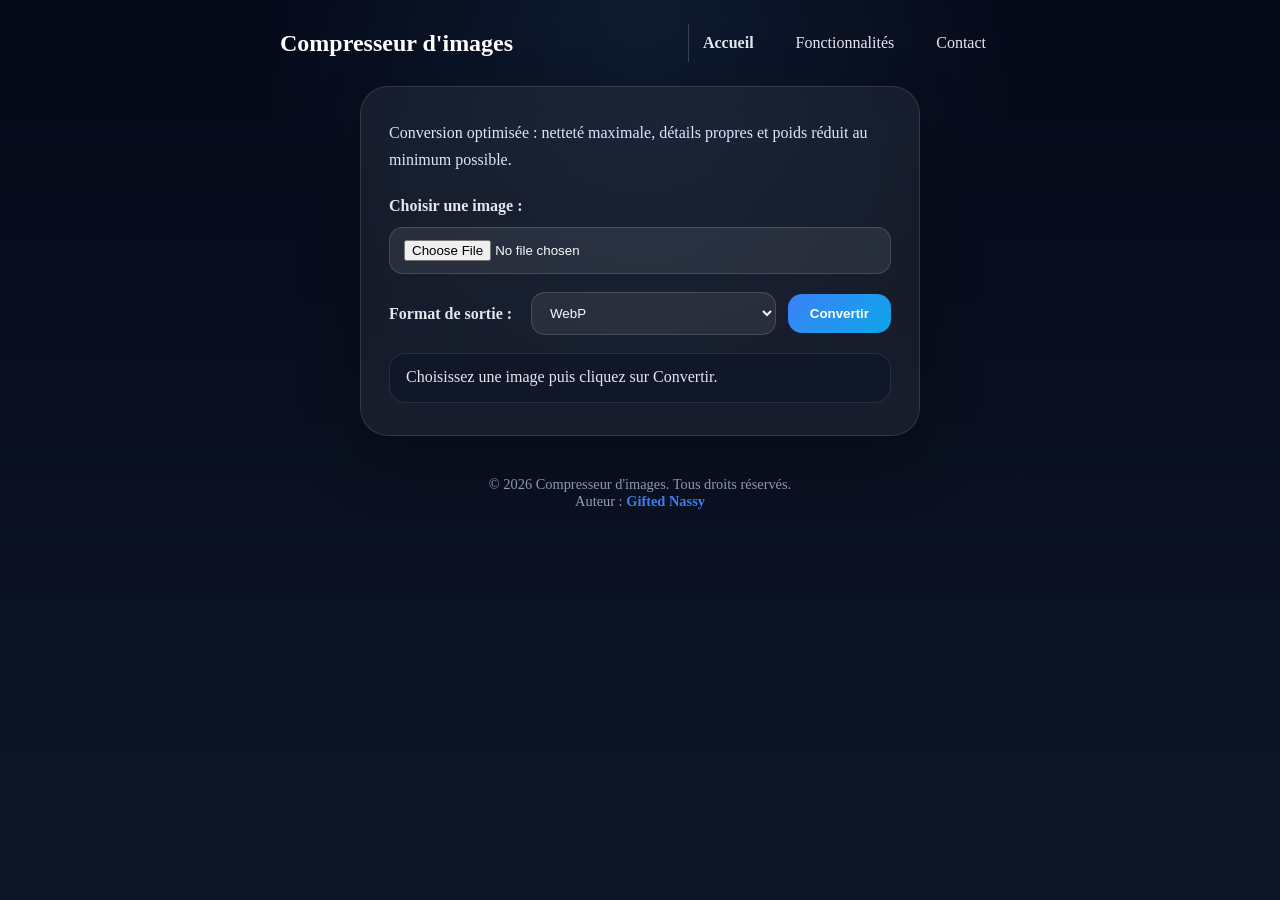
==== index.html @ 4c9d1ed5 "Update index.html" ====
<!DOCTYPE html>
<html lang="fr">
<head>
    <meta charset="UTF-8">
    <meta name="viewport" content="width=device-width, initial-scale=1.0">
    <meta name="description" content="Compresseur d'images en ligne : convertissez vos images en WebP, AVIF, JPEG, PNG ou BMP avec une compression optimisée pour un poids inférieur à 10 Ko tout en préservant la qualité.">
    <meta name="keywords" content="compresseur d'images, conversion d'images, WebP, AVIF, JPEG, PNG, BMP, compression d'images en ligne, optimisation d'images, réduction de taille d'images">
    <meta name="author" content="Gifted Nassy">
    <meta property="og:title" content="Compresseur d'images en ligne - Convertisseur WebP, AVIF, JPEG, PNG, BMP">
    <meta property="og:description" content="Compresseur d'images en ligne : convertissez vos images en WebP, AVIF, JPEG, PNG ou BMP avec une compression optimisée pour un poids inférieur à 10 Ko tout en préservant la qualité.">
    <meta property="og:image" content="https://giftednassy-netizen.github.io/compresseur_images/assets/preview.png">
    <link rel="stylesheet" href="style.css">
    <title>Compresseur images</title>
</head>
<body>
    <header>
        <nav>
            <div class="logo">
                <h1>Compresseur d'images</h1>
            </div>
            <ul>
                <li><a href="#accueil" id="accueil">Accueil</a></li>
                <li><button type="button" id="functionalitiesLink">Fonctionnalités</button></li>
                <li><button type="button" id="contactLink">Contact</button></li>
            </ul>
        </nav>
    </header>
    <main>
        <p class="lead">Conversion optimisée : netteté maximale, détails propres et poids réduit au minimum possible.</p>

        <div class="controls">
            <label for="imageInput">Choisir une image :</label>
            <input type="file" id="imageInput" accept="image/*">
        </div>

        <div class="controls">
            <label for="formatSelect">Format de sortie :</label>
            <select id="formatSelect">
                <option value="image/webp">WebP</option>
                <option value="image/avif">AVIF</option>
                <option value="image/jpeg">JPEG</option>
                <option value="image/png">PNG</option>
                <option value="image/bmp">BMP</option>
            </select>
            <button id="convertButton">Convertir</button>
        </div>

        <p id="status">Choisissez une image puis cliquez sur Convertir.</p>

        <div id="progressContainer" class="progress-container" hidden>
            <div class="progress-bar">
                <div id="progressFill" class="progress-fill"></div>
            </div>
            <div class="progress-text">
                <span id="progressPercent">0%</span>
            </div>
        </div>

        <canvas id="canvas"></canvas>
    </main>

    <div id="functionalitiesModal" class="modal" hidden>
        <div class="modal-content">
            <div class="modal-header">
                <h2>Fonctionnalités</h2>
                <button class="modal-close" id="closeFunctionalitiesModal">&times;</button>
            </div>
            <div class="modal-body">
                <ul class="features-list">
                    <li>🚀 Compression ultra-rapide avec algorithme binaire optimisé</li>
                    <li>📊 Réduction de taille jusqu'à moins de 10 Ko</li>
                    <li>📸 Netteté maximale : rendu haute qualité</li>
                    <li>🙋 Support multi-formats : WebP, AVIF, JPEG, PNG, BMP</li>
                    <li>📄 Barre de progression en temps réel</li>
                    <li>🗣️ Optimisation automatique qualité vs résolution</li>
                    <li>💾 Téléchargement instant du fichier compresé</li>
                    <li>🔍 Pas d'envoi sur serveur : tout se passe dans votre navigateur</li>
                </ul>
            </div>
        </div>
    </div>

    <div id="contactModal" class="modal" hidden>
        <div class="modal-content">
            <div class="modal-header">
                <h2>Nous contacter</h2>
                <button class="modal-close" id="closeModal">&times;</button>
            </div>
            <div class="modal-body">
                <p>Vous pouvez me joindre via :</p>
                <div class="contact-item">
                    <span class="contact-label">📧 Email :</span>
                    <a href="mailto:giftednsg@gmail.com" class="contact-link">giftednsg@gmail.com</a>
                </div>
                <div class="contact-item">
                    <span class="contact-label">💬 WhatsApp :</span>
                    <a href="https://wa.me/243995658043" target="_blank" class="contact-link">+243 995 658 043</a>
                </div>
            </div>
        </div>
    </div>
    <footer>
        <p>&copy; 2026 Compresseur d'images. Tous droits réservés. <br />
            Auteur : <a href="https://giftednassy-netizen.github.io/portfolio/index.html" target="_blank">Gifted Nassy</a>
        </p>
    </footer>
    <script>
        const input = document.getElementById("imageInput");
        const formatSelect = document.getElementById("formatSelect");
        const convertButton = document.getElementById("convertButton");
        const status = document.getElementById("status");
        const progressContainer = document.getElementById("progressContainer");
        const progressFill = document.getElementById("progressFill");
        const progressPercent = document.getElementById("progressPercent");
        const canvas = document.getElementById("canvas");
        const ctx = canvas.getContext("2d");
        ctx.imageSmoothingEnabled = true;
        ctx.imageSmoothingQuality = "high";
        const MAX_BYTES = 10 * 1024;
        let currentImage = null;
        let currentFile = null;

        // Gestion de la modale Contact
        const contactLink = document.getElementById("contactLink");
        const contactModal = document.getElementById("contactModal");
        const closeModal = document.getElementById("closeModal");

        contactLink.addEventListener("click", (e) => {
            e.preventDefault();
            contactModal.removeAttribute("hidden");
        });

        closeModal.addEventListener("click", () => {
            contactModal.setAttribute("hidden", "");
        });

        contactModal.addEventListener("click", (e) => {
            if (e.target === contactModal) {
                contactModal.setAttribute("hidden", "");
            }
        });

        // Gestion de la modale Fonctionnalités
        const functionalitiesLink = document.getElementById("functionalitiesLink");
        const functionalitiesModal = document.getElementById("functionalitiesModal");
        const closeFunctionalitiesModal = document.getElementById("closeFunctionalitiesModal");

        functionalitiesLink.addEventListener("click", (e) => {
            e.preventDefault();
            functionalitiesModal.removeAttribute("hidden");
        });

        closeFunctionalitiesModal.addEventListener("click", () => {
            functionalitiesModal.setAttribute("hidden", "");
        });

        functionalitiesModal.addEventListener("click", (e) => {
            if (e.target === functionalitiesModal) {
                functionalitiesModal.setAttribute("hidden", "");
            }
        });

        document.addEventListener("keydown", (e) => {
            if (e.key === "Escape") {
                if (!contactModal.hasAttribute("hidden")) {
                    contactModal.setAttribute("hidden", "");
                }
                if (!functionalitiesModal.hasAttribute("hidden")) {
                    functionalitiesModal.setAttribute("hidden", "");
                }
            }
        });

        function formatBytes(bytes) {
            return `${(bytes / 1024).toFixed(2)} Ko`;
        }

        function showProgress(percent, text) {
            progressContainer.style.display = "block";
            progressFill.style.width = `${percent}%`;
            progressPercent.textContent = `${percent}%`;
            status.textContent = text;
        }

        function hideProgress() {
            progressContainer.style.display = "none";
            progressFill.style.width = "0%";
            progressPercent.textContent = "0%";
        }

        function getExtension(type) {
            if (type === "image/jpeg") return "jpg";
            if (type === "image/png") return "png";
            if (type === "image/webp") return "webp";
            if (type === "image/avif") return "avif";
            if (type === "image/bmp") return "bmp";
            return "img";
        }

        function createCanvas(width, height) {
            const offscreen = document.createElement("canvas");
            offscreen.width = width;
            offscreen.height = height;
            const offscreenCtx = offscreen.getContext("2d");
            offscreenCtx.imageSmoothingEnabled = true;
            offscreenCtx.imageSmoothingQuality = "high";
            return offscreen;
        }

        function drawHighQuality(canvas, image, width, height) {
            const ctx = canvas.getContext("2d");
            ctx.clearRect(0, 0, canvas.width, canvas.height);
            ctx.drawImage(image, 0, 0, width, height);
        }

        function toBlob(canvas, type, quality) {
            return new Promise((resolve) => {
                canvas.toBlob((blob) => resolve(blob), type, quality);
            });
        }

        async function findBestQuality(image, type, width, height, targetBytes) {
            const minQuality = 0.40;
            const maxQuality = 1.0;
            const maxIterations = 7;
            let best = null;
            let low = minQuality;
            let high = maxQuality;
            let lastBlob = null;

            for (let i = 0; i < maxIterations; i += 1) {
                const quality = parseFloat(((low + high) / 2).toFixed(3));
                const currentCanvas = createCanvas(width, height);
                drawHighQuality(currentCanvas, image, width, height);
                const blob = await toBlob(currentCanvas, type, quality);
                if (!blob) break;

                lastBlob = blob;
                const percent = Math.round(((i + 1) / maxIterations) * 45);
                showProgress(percent, `Recherche qualité ${Math.round(quality * 100)}%...`);

                if (blob.size <= targetBytes) {
                    best = { blob, quality };
                    low = Math.min(high, quality + 0.01);
                } else {
                    high = Math.max(minQuality, quality - 0.01);
                }

                if (high - low < 0.02) break;
            }

            return best || (lastBlob ? { blob: lastBlob, quality: minQuality } : null);
        }

        async function findBestScale(image, type, width, height, quality, targetBytes) {
            const minScale = 0.25;
            const maxIterations = 8;
            let low = minScale;
            let high = 1.0;
            let best = null;
            let lastBlob = null;

            for (let i = 0; i < maxIterations; i += 1) {
                const scale = parseFloat(((low + high) / 2).toFixed(3));
                const scaledWidth = Math.max(1, Math.round(width * scale));
                const scaledHeight = Math.max(1, Math.round(height * scale));
                const currentCanvas = createCanvas(scaledWidth, scaledHeight);
                drawHighQuality(currentCanvas, image, scaledWidth, scaledHeight);
                const blob = await toBlob(currentCanvas, type, quality);
                if (!blob) break;

                lastBlob = blob;
                const percent = 50 + Math.round(((i + 1) / maxIterations) * 45);
                showProgress(Math.min(percent, 99), `Recherche résolution ${scaledWidth}x${scaledHeight}...`);

                if (blob.size <= targetBytes) {
                    best = { blob, width: scaledWidth, height: scaledHeight };
                    low = Math.min(high, scale + 0.01);
                } else {
                    high = Math.max(minScale, scale - 0.01);
                }

                if (high - low < 0.02) break;
            }

            return best || (lastBlob ? { blob: lastBlob, width: Math.round(width * low), height: Math.round(height * low) } : null);
        }

        async function compressCanvas(image, type) {
            const canUseQuality = ["image/webp", "image/avif", "image/jpeg"].includes(type);
            const width = canvas.width;
            const height = canvas.height;
            let result = null;

            if (canUseQuality) {
                const qualityResult = await findBestQuality(image, type, width, height, MAX_BYTES);
                if (qualityResult && qualityResult.blob && qualityResult.blob.size <= MAX_BYTES) {
                    showProgress(100, `Compression réussie : ${formatBytes(qualityResult.blob.size)}.`);
                    return { ...qualityResult, width, height };
                }

                const quality = qualityResult ? qualityResult.quality : 0.40;
                result = await findBestScale(image, type, width, height, quality, MAX_BYTES);
            } else {
                result = await findBestScale(image, type, width, height, undefined, MAX_BYTES);
            }

            if (result && result.blob && result.blob.size <= MAX_BYTES) {
                showProgress(100, `Compression optimisée : ${formatBytes(result.blob.size)}.`);
            } else if (result && result.blob) {
                showProgress(100, `Taille minimale atteinte : ${formatBytes(result.blob.size)}.`);
            }

            return result;
        }

        input.addEventListener("change", async (event) => {
            const file = event.target.files[0];
            if (!file) {
                status.textContent = "Aucun fichier sélectionné.";
                return;
            }

            status.textContent = "Image chargée, choisissez un format puis cliquez sur Convertir.";
            currentFile = file;
            const imageUrl = URL.createObjectURL(file);
            const img = new Image();
            img.src = imageUrl;
            img.onload = () => {
                currentImage = img;
                canvas.width = img.width;
                canvas.height = img.height;
                ctx.drawImage(img, 0, 0);
                URL.revokeObjectURL(imageUrl);
            };
            img.onerror = () => {
                URL.revokeObjectURL(imageUrl);
                status.textContent = "Erreur : impossible de charger l'image.";
                currentImage = null;
                currentFile = null;
            };
        });

        convertButton.addEventListener("click", async () => {
            if (!currentImage || !currentFile) {
                status.textContent = "Veuillez sélectionner d'abord une image.";
                return;
            }

            const selectedType = formatSelect.value;
            const extension = getExtension(selectedType);
            status.textContent = "Conversion en cours...";
            showProgress(0, "Démarrage de la conversion...");

            const result = await compressCanvas(currentImage, selectedType);
            if (!result || !result.blob) {
                status.textContent = "Erreur : impossible de convertir l'image.";
                hideProgress();
                return;
            }

            const finalSize = formatBytes(result.blob.size);
            const fileName = currentFile.name.replace(/\.[^.]+$/, "") + `-converti.${extension}`;
            const link = document.createElement("a");
            link.href = URL.createObjectURL(result.blob);
            link.download = fileName;
            link.click();

            if (result.blob.size <= MAX_BYTES) {
                showProgress(100, `Conversion réussie : ${finalSize} (${extension.toUpperCase()})`);
            } else {
                showProgress(100, `Conversion terminée : ${finalSize}. Impossible d'atteindre 10 Ko sans réduire davantage la résolution ou la qualité.`);
            }
        });
    </script>
</body>
</html>
---- style.css ----
* {
    margin: 0;
    padding: 0;
    box-sizing: border-box;
}


html,
body {
    min-width: 370px;
}

body {
    min-height: 100vh;
    align-items: center;
    justify-content: flex-start;
    padding: 24px;
    margin-left: 20%;
    margin-right: 20%;
    background: radial-gradient(circle at top, rgba(70, 119, 168, 0.16), transparent 35%),
                linear-gradient(180deg, #040918 0%, #0f1727 100%); /* Couche de fond sombre avec un dégradé radial pour ajouter de la profondeur */
}

main {
    width: min(100%, 560px);
    min-width: 370px;
    background: rgba(255, 255, 255, 0.06);
    border: 1px solid rgba(255, 255, 255, 0.12);
    border-radius: 28px;
    padding: 32px 28px;
    box-shadow: 0 24px 60px rgba(0, 0, 0, 0.28);
    backdrop-filter: blur(14px);
    margin: 24px auto;
}

nav {
    display: flex; /* pour aligner les éléments du nav */
    align-items: center;
    justify-content: space-between;
    margin-bottom: 24px;
    color: rgb(255, 255, 255);
}

nav ul {
    display: flex;
    gap: 14px;
    align-items: center;
    padding: 0;
    margin: 0;
    list-style: none;
}

nav ul li a,
nav ul li button {
    color: #e2e8f0;
    text-decoration: none;
    font-weight: 600;
    background: transparent;
    border: none;
    border-radius: 14px;
    padding: 10px 14px;
    cursor: pointer;
    transition: background-color 0.2s ease, color 0.2s ease, transform 0.2s ease;
}

nav ul li button {
    font: inherit;
}

nav ul li a:hover,
nav ul li button:hover,
nav ul li a:focus,
nav ul li button:focus {
    color: #ffffff;
    background: rgba(96, 165, 250, 0.18);
}

nav ul li button:focus-visible,
nav ul li a:focus-visible {
    outline: 2px solid rgba(59, 130, 246, 0.7);
    outline-offset: 2px;
}

ul{
    border-left: 1px solid rgba(247, 238, 238, 0.2);
    padding: 2px;
}

nav ul li{
    list-style: none;
}

footer {
    text-align: center;
    padding: 16px 0;
    color: #94a3b8;
    font-size: 0.9rem;
}

footer a {
    color: #3b82f6;
    text-decoration: none;
    font-weight: 600;
    transition: color 0.2s ease;
}


nav a:hover {
    color: #3b82f6;
}

.lead {
    color: #d9e8ff;
    line-height: 1.7;
    margin-bottom: 24px;
    font-size: 1rem;
}

.controls {
    display: flex;
    flex-wrap: wrap;
    align-items: center;
    gap: 12px;
    margin-bottom: 18px;
}

.controls label {
    min-width: 130px;
    color: #e2e8f0;
    font-weight: 600;
}

#imageInput,
#formatSelect,
#convertButton {
    border-radius: 14px;
    border: 1px solid rgba(255, 255, 255, 0.14);
    background: rgba(255, 255, 255, 0.08);
    color: #f8fafc;
}

#imageInput {
    flex: 1 1 100%;
    padding: 12px 14px;
    cursor: pointer;
}

#formatSelect {
    flex: 1 1 180px;
    padding: 12px 14px;
    min-width: 160px;
}

#convertButton {
    padding: 12px 22px;
    background: linear-gradient(135deg, #3b82f6, #0ea5e9);
    color: white;
    font-weight: 700;
    border: none;
    cursor: pointer;
    transition: transform 0.2s ease, box-shadow 0.2s ease;
}

#convertButton:hover {
    transform: translateY(-1px);
    box-shadow: 0 18px 30px rgba(14, 165, 233, 0.25);
}

#status {
    margin-top: 10px;
    padding: 14px 16px;
    border-radius: 16px;
    background: rgba(15, 23, 42, 0.75);
    border: 1px solid rgba(148, 163, 184, 0.16);
    color: #e2e8f0;
    min-height: 50px;
}

.progress-container {
    width: 100%;
    max-width: 420px;
    margin-top: 18px;
}

.progress-bar {
    width: 100%;
    height: 16px;
    border-radius: 12px;
    background: rgba(255, 255, 255, 0.12);
    overflow: hidden;
    border: 1px solid rgba(255, 255, 255, 0.14);
}

.progress-fill {
    width: 0%;
    height: 100%;
    background: linear-gradient(90deg, #22c55e, #0284c7);
    transition: width 0.25s ease;
}

.progress-text {
    margin-top: 10px;
    font-size: 0.95rem;
    color: #cbd5e1;
    text-align: right;
}

canvas {
    display: none;
}

.modal {
    position: fixed;
    top: 0;
    left: 0;
    width: 100%;
    height: 100%;
    background: rgba(0, 0, 0, 0.6);
    display: flex;
    align-items: center;
    justify-content: center;
    z-index: 1000;
    backdrop-filter: blur(4px);
}

.modal[hidden] {
    display: none;
}

.modal-content {
    background: linear-gradient(135deg, rgba(15, 23, 42, 0.95), rgba(30, 41, 59, 0.95));
    border: 1px solid rgba(255, 255, 255, 0.12);
    border-radius: 20px;
    box-shadow: 0 24px 60px rgba(0, 0, 0, 0.4);
    width: min(100%, 420px);
    max-height: 80vh;
    overflow-y: auto;
    animation: slideIn 0.3s ease;
}

@keyframes slideIn {
    from {
        opacity: 0;
        transform: translateY(-20px);
    }
    to {
        opacity: 1;
        transform: translateY(0);
    }
}

.modal-header {
    display: flex;
    justify-content: space-between;
    align-items: center;
    padding: 24px 28px;
    border-bottom: 1px solid rgba(255, 255, 255, 0.08);
}

.modal-header h2 {
    font-size: 1.4rem;
    color: #e2e8f0;
    margin: 0;
}

.modal-close {
    background: none;
    border: none;
    color: #94a3b8;
    font-size: 2rem;
    cursor: pointer;
    padding: 0;
    width: 36px;
    height: 36px;
    display: flex;
    align-items: center;
    justify-content: center;
    border-radius: 8px;
    transition: all 0.2s ease;
}

.modal-close:hover {
    background: rgba(255, 255, 255, 0.08);
    color: #f8fafc;
}

.modal-body {
    padding: 28px;
}

.modal-body > p {
    color: #cbd5e1;
    margin-bottom: 24px;
    font-size: 1rem;
}

.contact-item {
    display: flex;
    align-items: center;
    gap: 12px;
    padding: 16px;
    background: rgba(255, 255, 255, 0.06);
    border-radius: 12px;
    margin-bottom: 12px;
    border: 1px solid rgba(255, 255, 255, 0.08);
    transition: all 0.2s ease;
}

.contact-item:hover {
    background: rgba(59, 130, 246, 0.1);
    border-color: rgba(59, 130, 246, 0.3);
}

.contact-label {
    color: #94a3b8;
    font-weight: 600;
    min-width: 100px;
}

.contact-link {
    color: #3b82f6;
    text-decoration: none;
    font-weight: 600;
    word-break: break-all;
    transition: color 0.2s ease;
}

.contact-link:hover {
    color: #0ea5e9;
}

.features-list {
    list-style: none;
    padding: 0;
    margin: 0;
}

.features-list li {
    padding: 14px 16px;
    background: rgba(255, 255, 255, 0.06);
    border-radius: 12px;
    margin-bottom: 10px;
    border: 1px solid rgba(255, 255, 255, 0.08);
    color: #cbd5e1;
    line-height: 1.5;
    transition: all 0.2s ease;
}

.features-list li:hover {
    background: rgba(59, 130, 246, 0.1);
    border-color: rgba(59, 130, 246, 0.3);
    transform: translateX(4px);
}
@media (max-width:920px) {
    body {
        margin: 0;
    }
}


@media (max-width: 640px) {
    body {
        margin: 0;
    }
    .modal-content {
        margin: 0 16px;
    }

    .modal-header {
        flex-direction: column;
        gap: 12px;
        align-items: flex-start;
    }

    .modal-close {
        align-self: flex-end;
    }
}

@media (max-width: 640px) {
    body {
    margin: 0;
    }

    nav {
        flex-direction: column;
        align-items: flex-start;
        gap: 10px;
    }

    main {
        padding: 24px 20px;
    }

    .controls {
        gap: 10px;
    }

    #convertButton {
        width: 100%;
    }
}
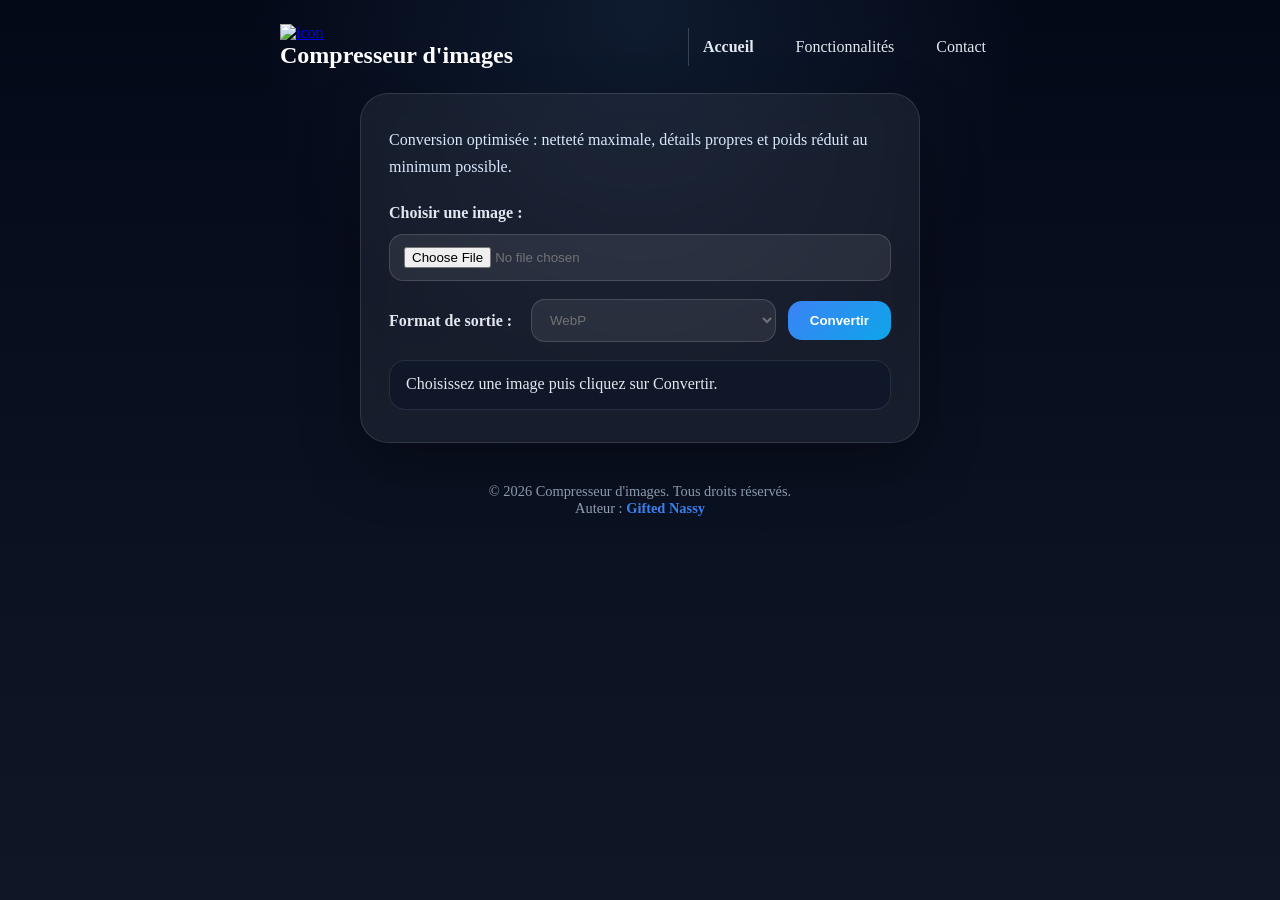
==== commit c5e7a756: "modification de l'emplacement de l'icon" ====
--- a/index.html
+++ b/index.html
@@ -1,6 +1,7 @@
 <!DOCTYPE html>
 <html lang="fr">
 <head>
+    <meta name="google-site-verification" content="CJo0V6aPEqwOE3FvRVRm5YWR2tJHbsFE2-GlWCla7rk" />
     <meta charset="UTF-8">
     <meta name="viewport" content="width=device-width, initial-scale=1.0">
     <meta name="description" content="Compresseur d'images en ligne : convertissez vos images en WebP, AVIF, JPEG, PNG ou BMP avec une compression optimisée pour un poids inférieur à 10 Ko tout en préservant la qualité.">
@@ -9,6 +10,7 @@
     <meta property="og:title" content="Compresseur d'images en ligne - Convertisseur WebP, AVIF, JPEG, PNG, BMP">
     <meta property="og:description" content="Compresseur d'images en ligne : convertissez vos images en WebP, AVIF, JPEG, PNG ou BMP avec une compression optimisée pour un poids inférieur à 10 Ko tout en préservant la qualité.">
     <meta property="og:image" content="https://giftednassy-netizen.github.io/compresseur_images/assets/preview.png">
+    <link rel="icon" type="image/png" href="images/icon_ci.png">
     <link rel="stylesheet" href="style.css">
     <title>Compresseur images</title>
 </head>
@@ -16,6 +18,10 @@
     <header>
         <nav>
             <div class="logo">
+                <!-- Logo -->
+        <a class="navbar-brand" href="/">
+            <img src="images/icon.png" alt="icon" height="40">
+        </a>
                 <h1>Compresseur d'images</h1>
             </div>
             <ul>
--- a/style.css
+++ b/style.css
@@ -136,7 +136,7 @@
     border-radius: 14px;
     border: 1px solid rgba(255, 255, 255, 0.14);
     background: rgba(255, 255, 255, 0.08);
-    color: #f8fafc;
+    color: #717375;
 }
 
 #imageInput {
@@ -358,7 +358,7 @@
 }
 
 
-@media (max-width: 640px) {
+@media (max-width: 440px) {
     body {
         margin: 0;
     }
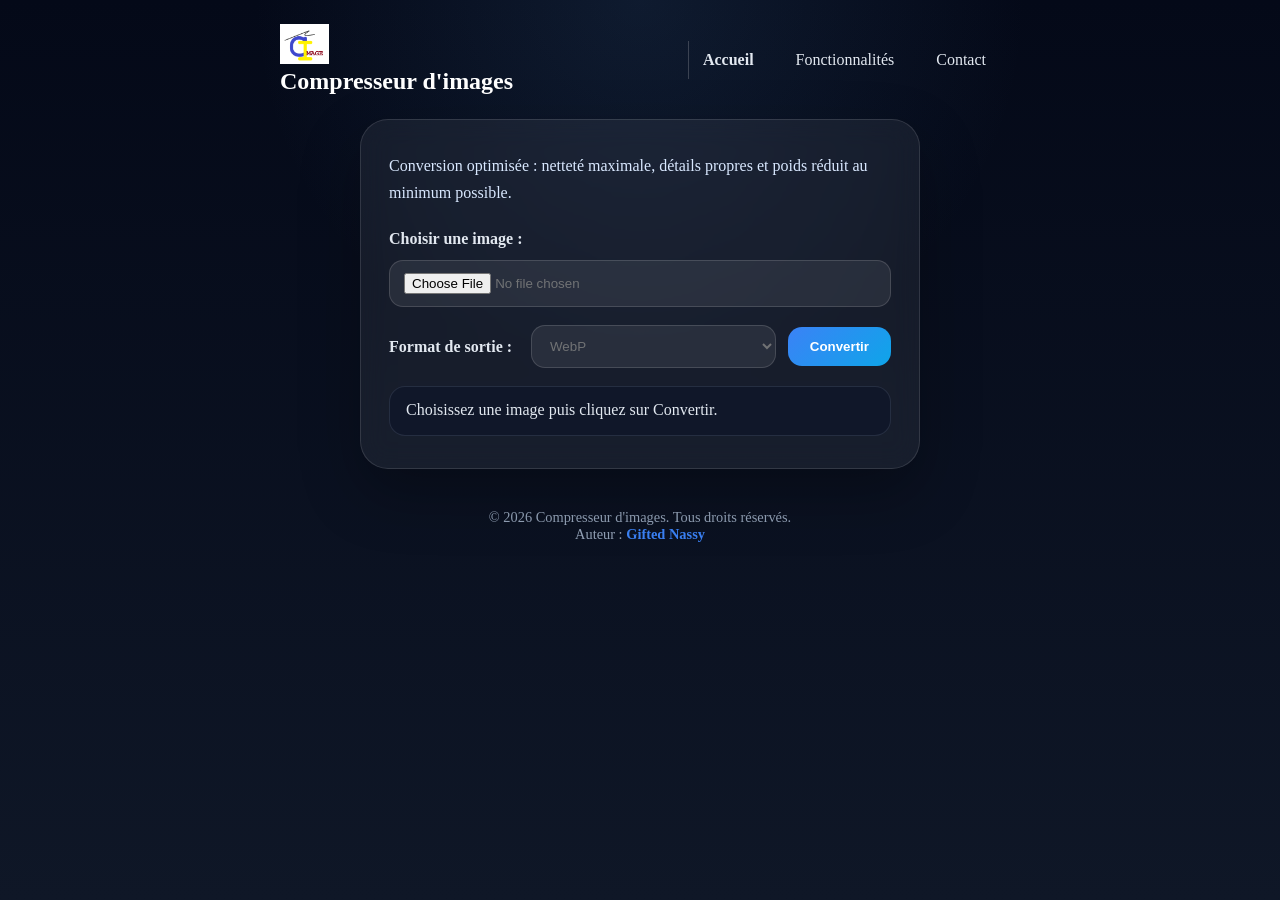
==== commit b6e4c4e4: "Fix HTML encoding issues in index.html" ====
--- a/index.html
+++ b/index.html
@@ -20,7 +20,7 @@
             <div class="logo">
                 <!-- Logo -->
         <a class="navbar-brand" href="/">
-            <img src="images/icon.png" alt="icon" height="40">
+            <img src="images/icon_ci.png" alt="icon" height="40">
         </a>
                 <h1>Compresseur d'images</h1>
             </div>
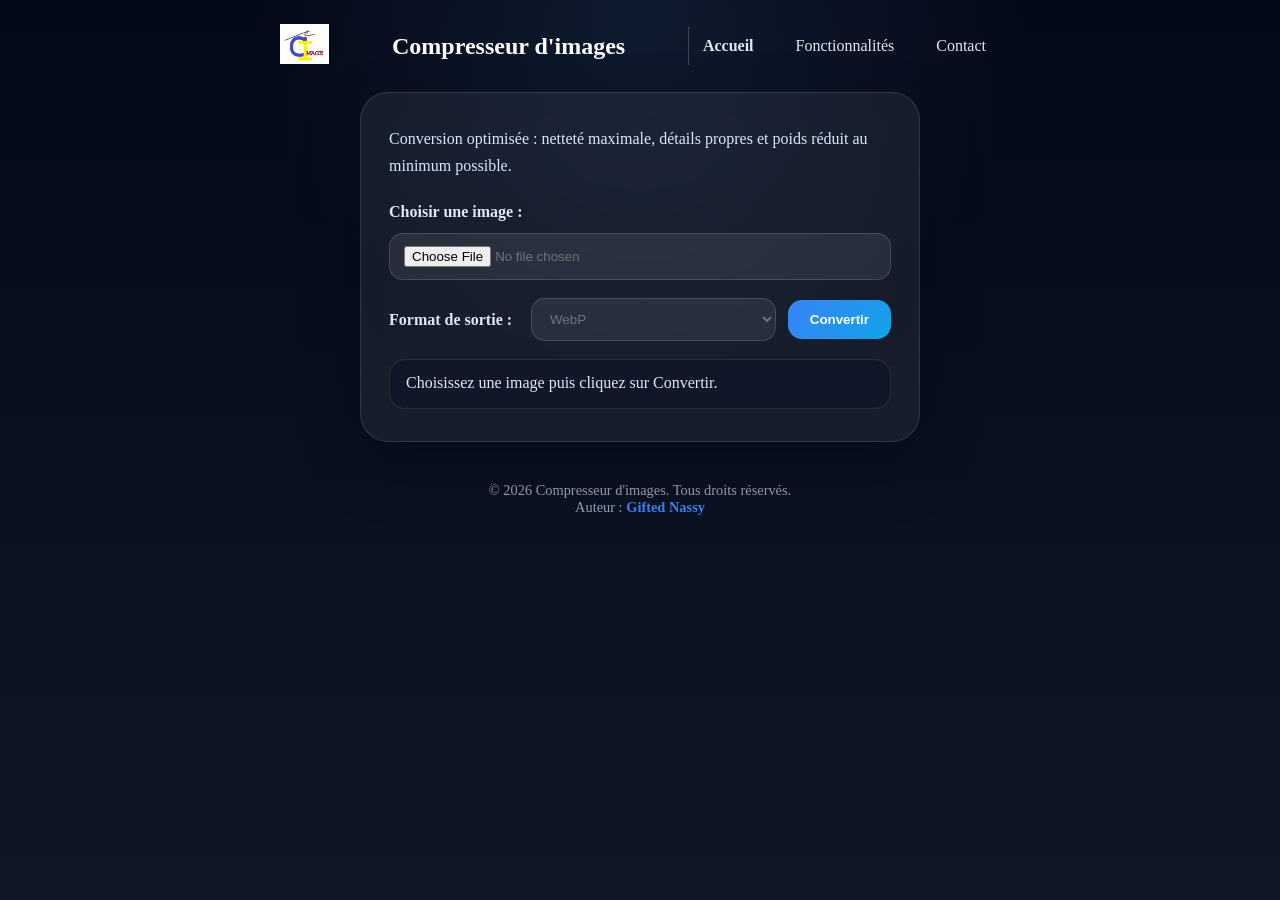
==== commit 293c804b: "Update index.html" ====
--- a/index.html
+++ b/index.html
@@ -19,11 +19,11 @@
         <nav>
             <div class="logo">
                 <!-- Logo -->
-        <a class="navbar-brand" href="/">
+        <a href="#">
             <img src="images/icon_ci.png" alt="icon" height="40">
         </a>
+            </div>
                 <h1>Compresseur d'images</h1>
-            </div>
             <ul>
                 <li><a href="#accueil" id="accueil">Accueil</a></li>
                 <li><button type="button" id="functionalitiesLink">Fonctionnalités</button></li>
